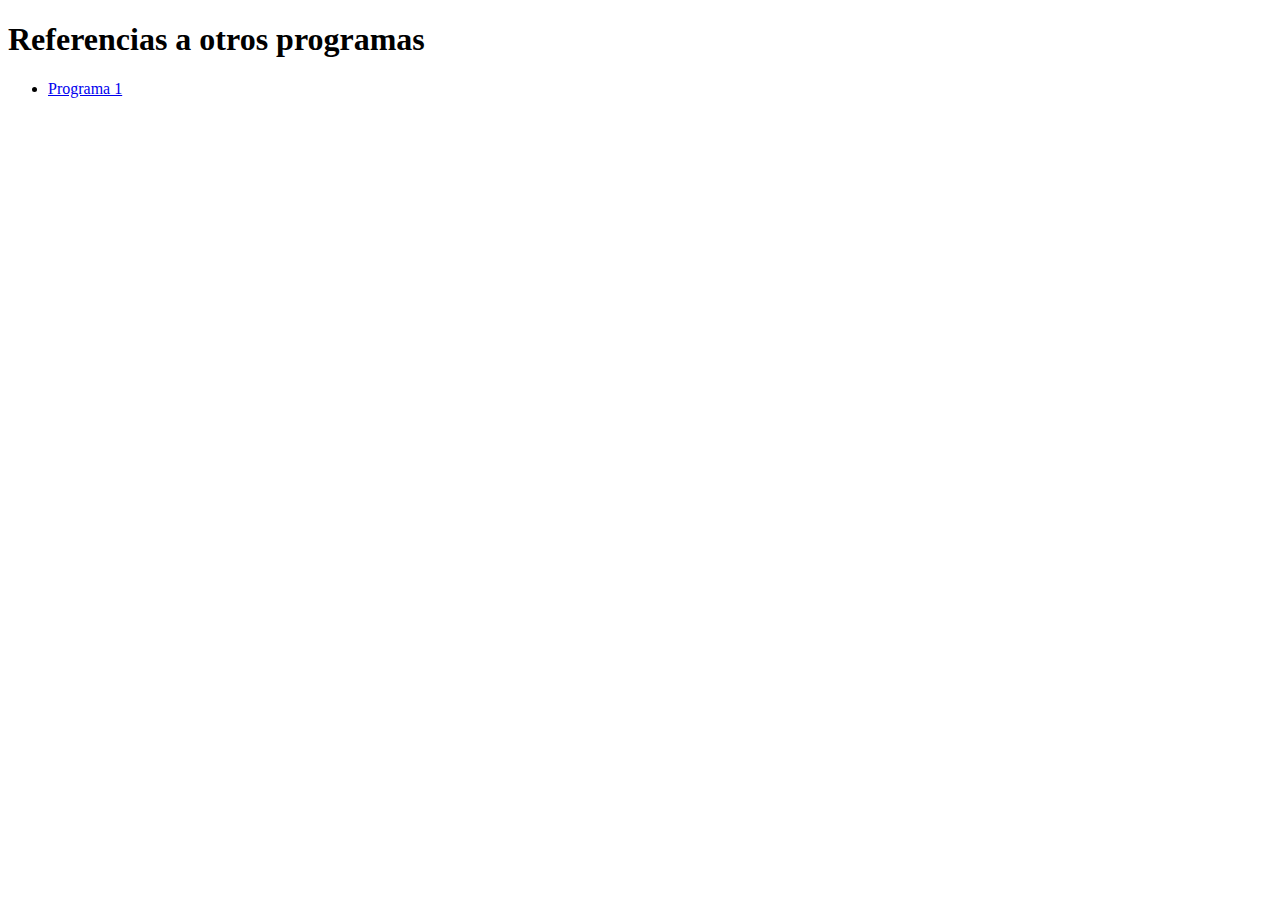
==== docs/index.html @ d57b5f8c "Modificacion de carpetas y archivos" ====
<!DOCTYPE html>
<html lang="es">
<head>
    <meta charset="UTF-8">
    <meta name="viewport" content="width=device-width, initial-scale=1.0">
    <title>Referencias a otros programas</title>
</head>
<body>
    <h1>Referencias a otros programas</h1>
    <ul>
        <li><a href="ESP32_PRUEBAS">Programa 1</a></li>
    </ul>
</body>
</html>
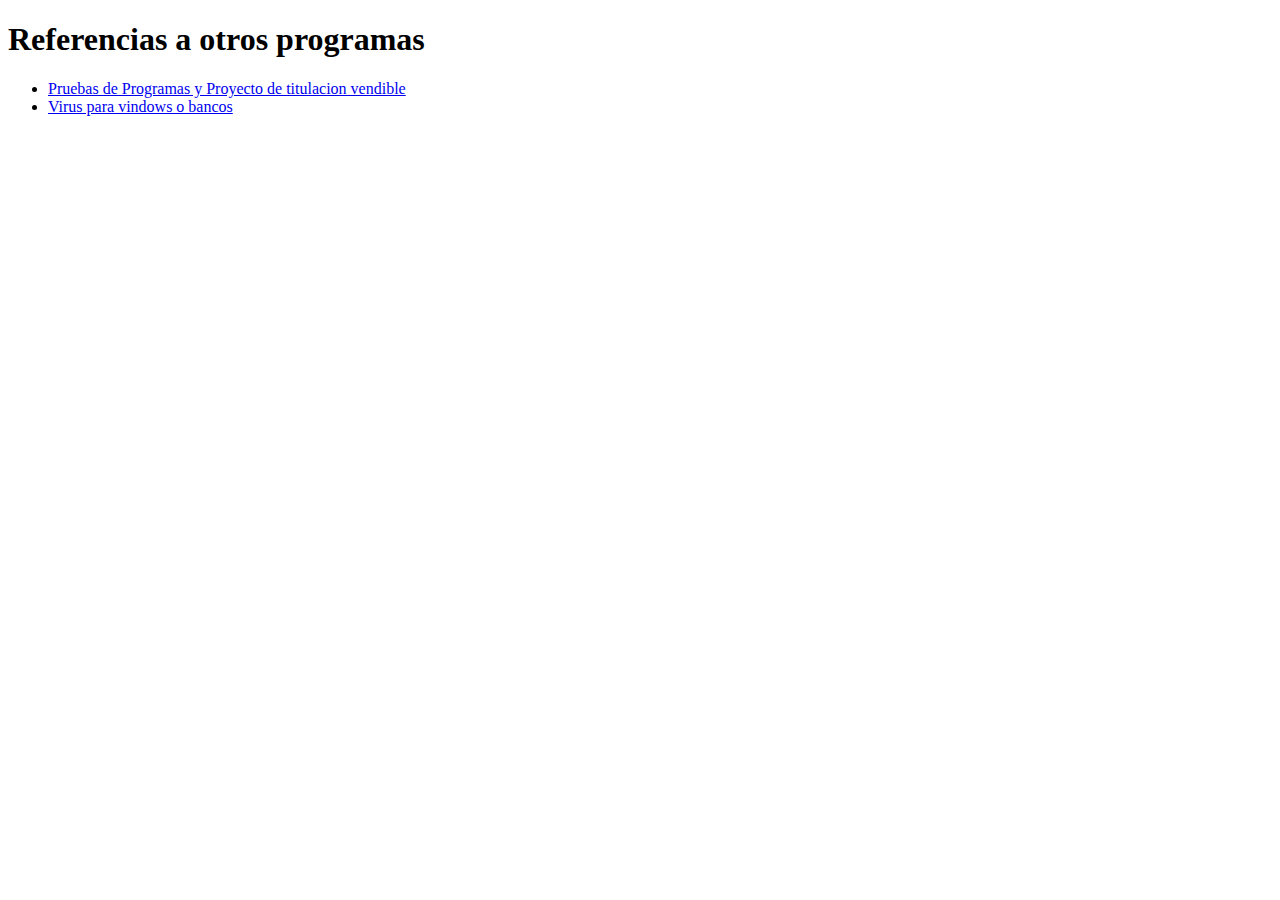
==== commit e46eff09: "Modificacion de index.html para carpetas" ====
--- a/docs/index.html
+++ b/docs/index.html
@@ -8,7 +8,8 @@
 <body>
     <h1>Referencias a otros programas</h1>
     <ul>
-        <li><a href="ESP32_PRUEBAS">Programa 1</a></li>
+        <li><a href="ESP32_PRUEBAS/">Pruebas de Programas y Proyecto de titulacion vendible</a></li>
+        <li><a href="VIRUS/">Virus para vindows o bancos</a></li>
     </ul>
 </body>
 </html>
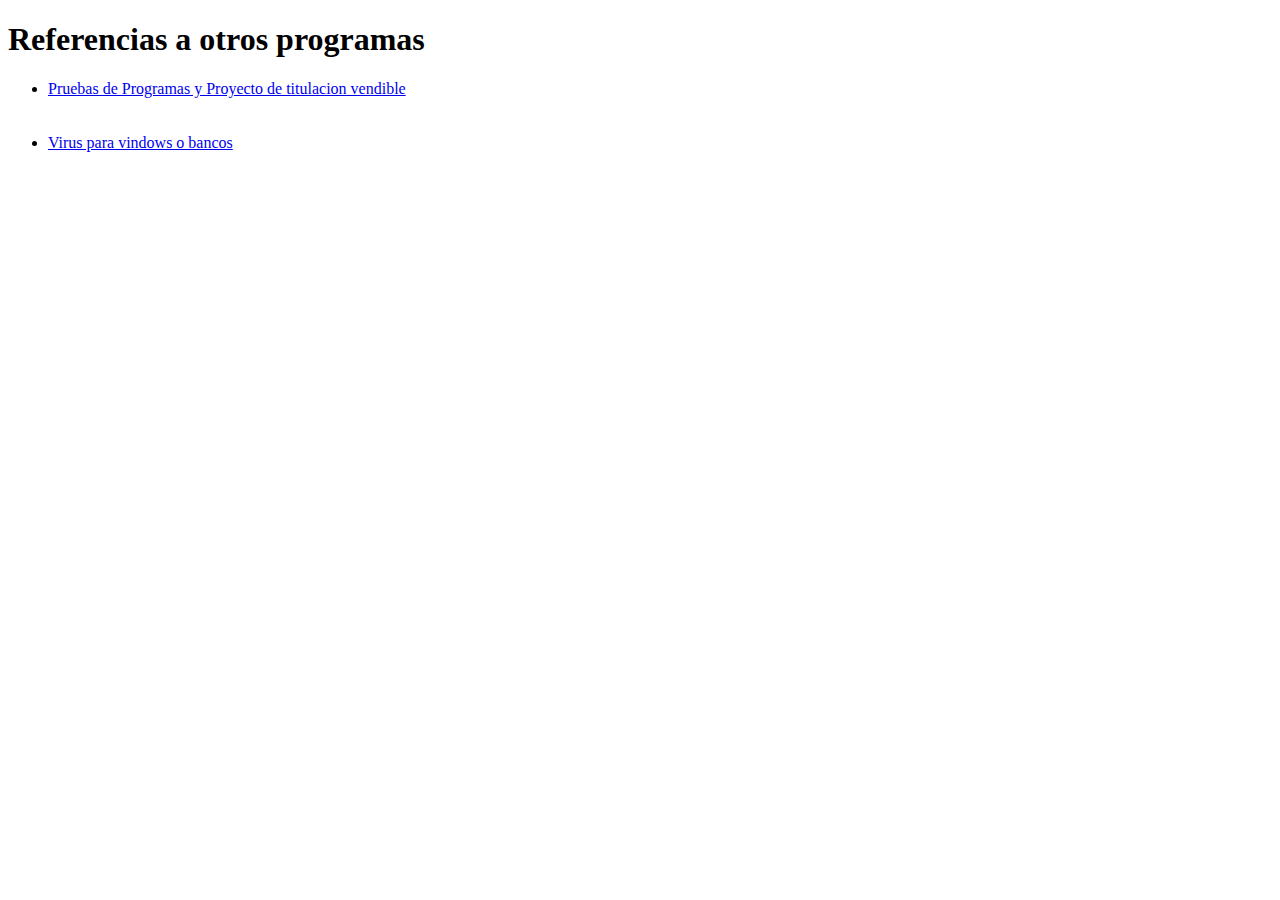
==== commit cef75507: "Modificacion para carpetas acomodando todo" ====
--- a/docs/index.html
+++ b/docs/index.html
@@ -8,8 +8,8 @@
 <body>
     <h1>Referencias a otros programas</h1>
     <ul>
-        <li><a href="ESP32_PRUEBAS/">Pruebas de Programas y Proyecto de titulacion vendible</a></li>
-        <li><a href="VIRUS/">Virus para vindows o bancos</a></li>
+        <li><a href="ESP32_PRUEBAS/">Pruebas de Programas y Proyecto de titulacion vendible</a></li><br><br>
+        <li><a href="VIRUS/">Virus para vindows o bancos</a></li><br><br>
     </ul>
 </body>
 </html>
